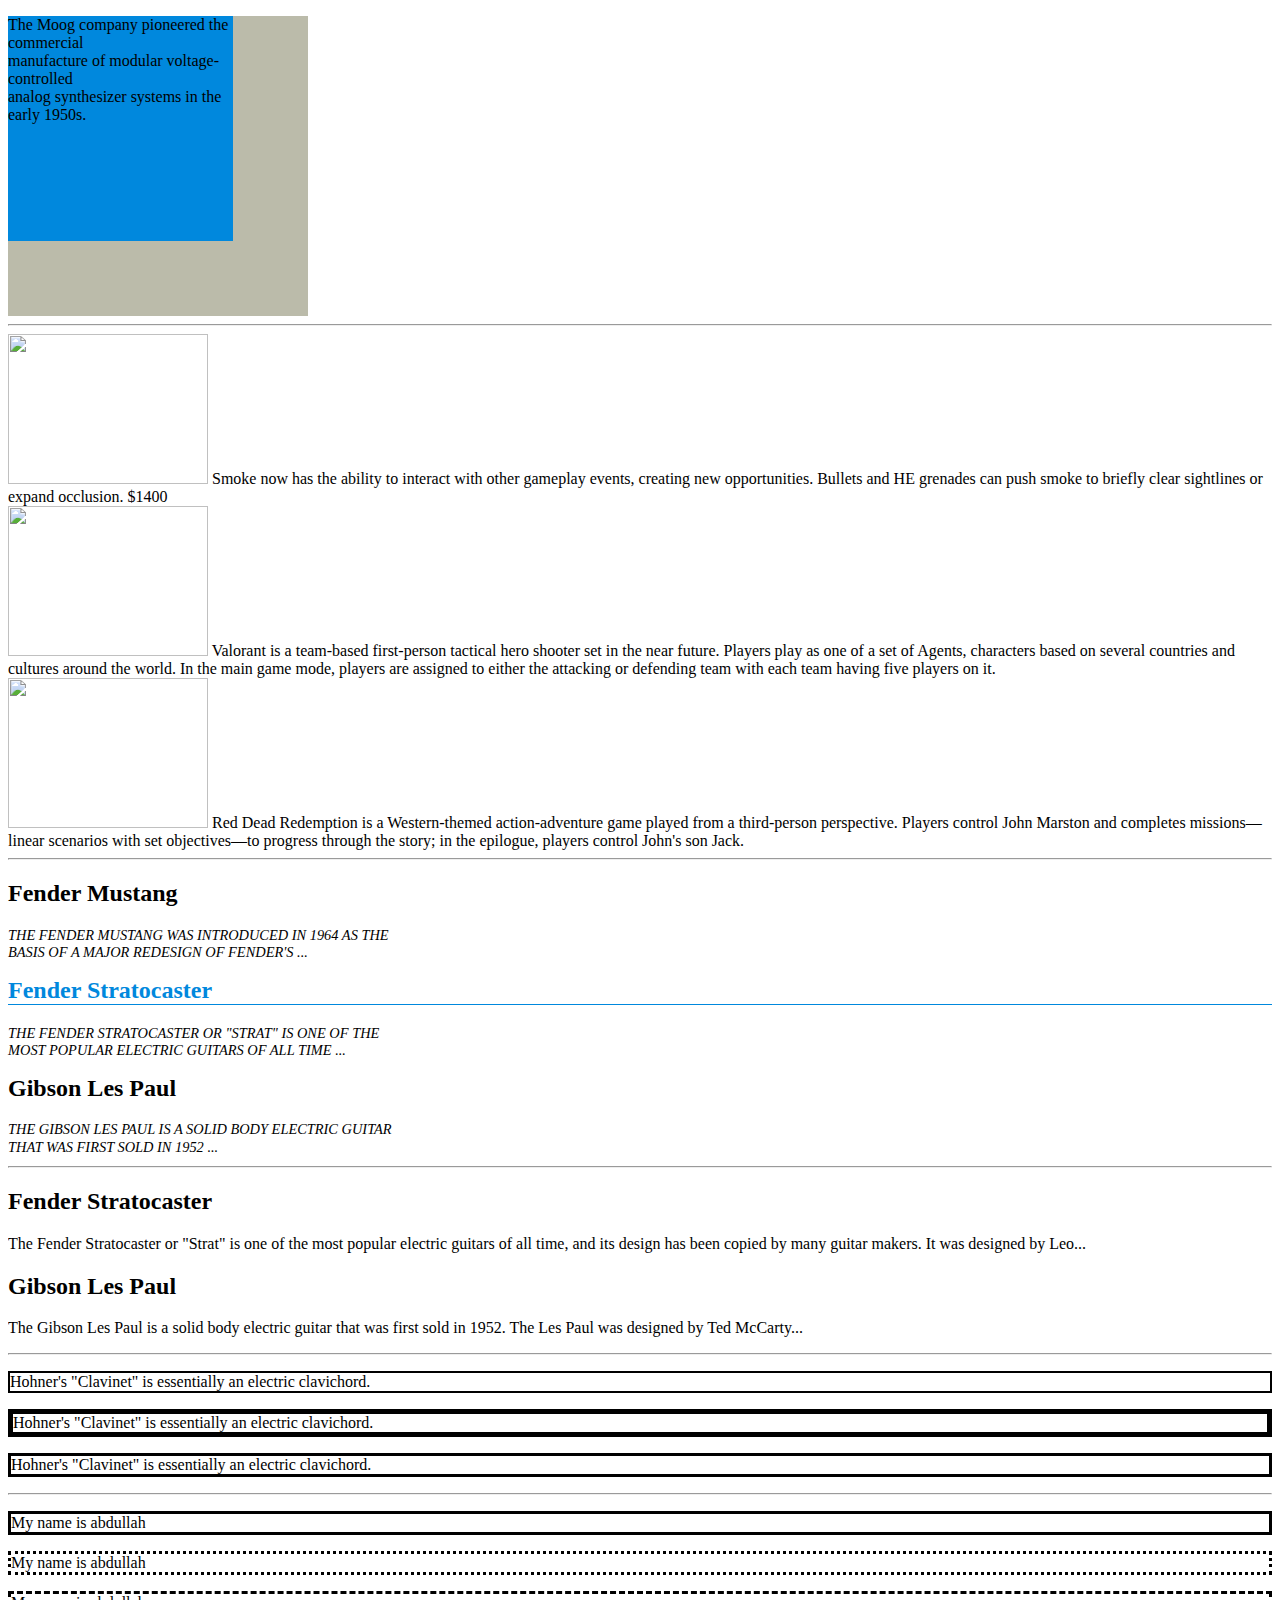
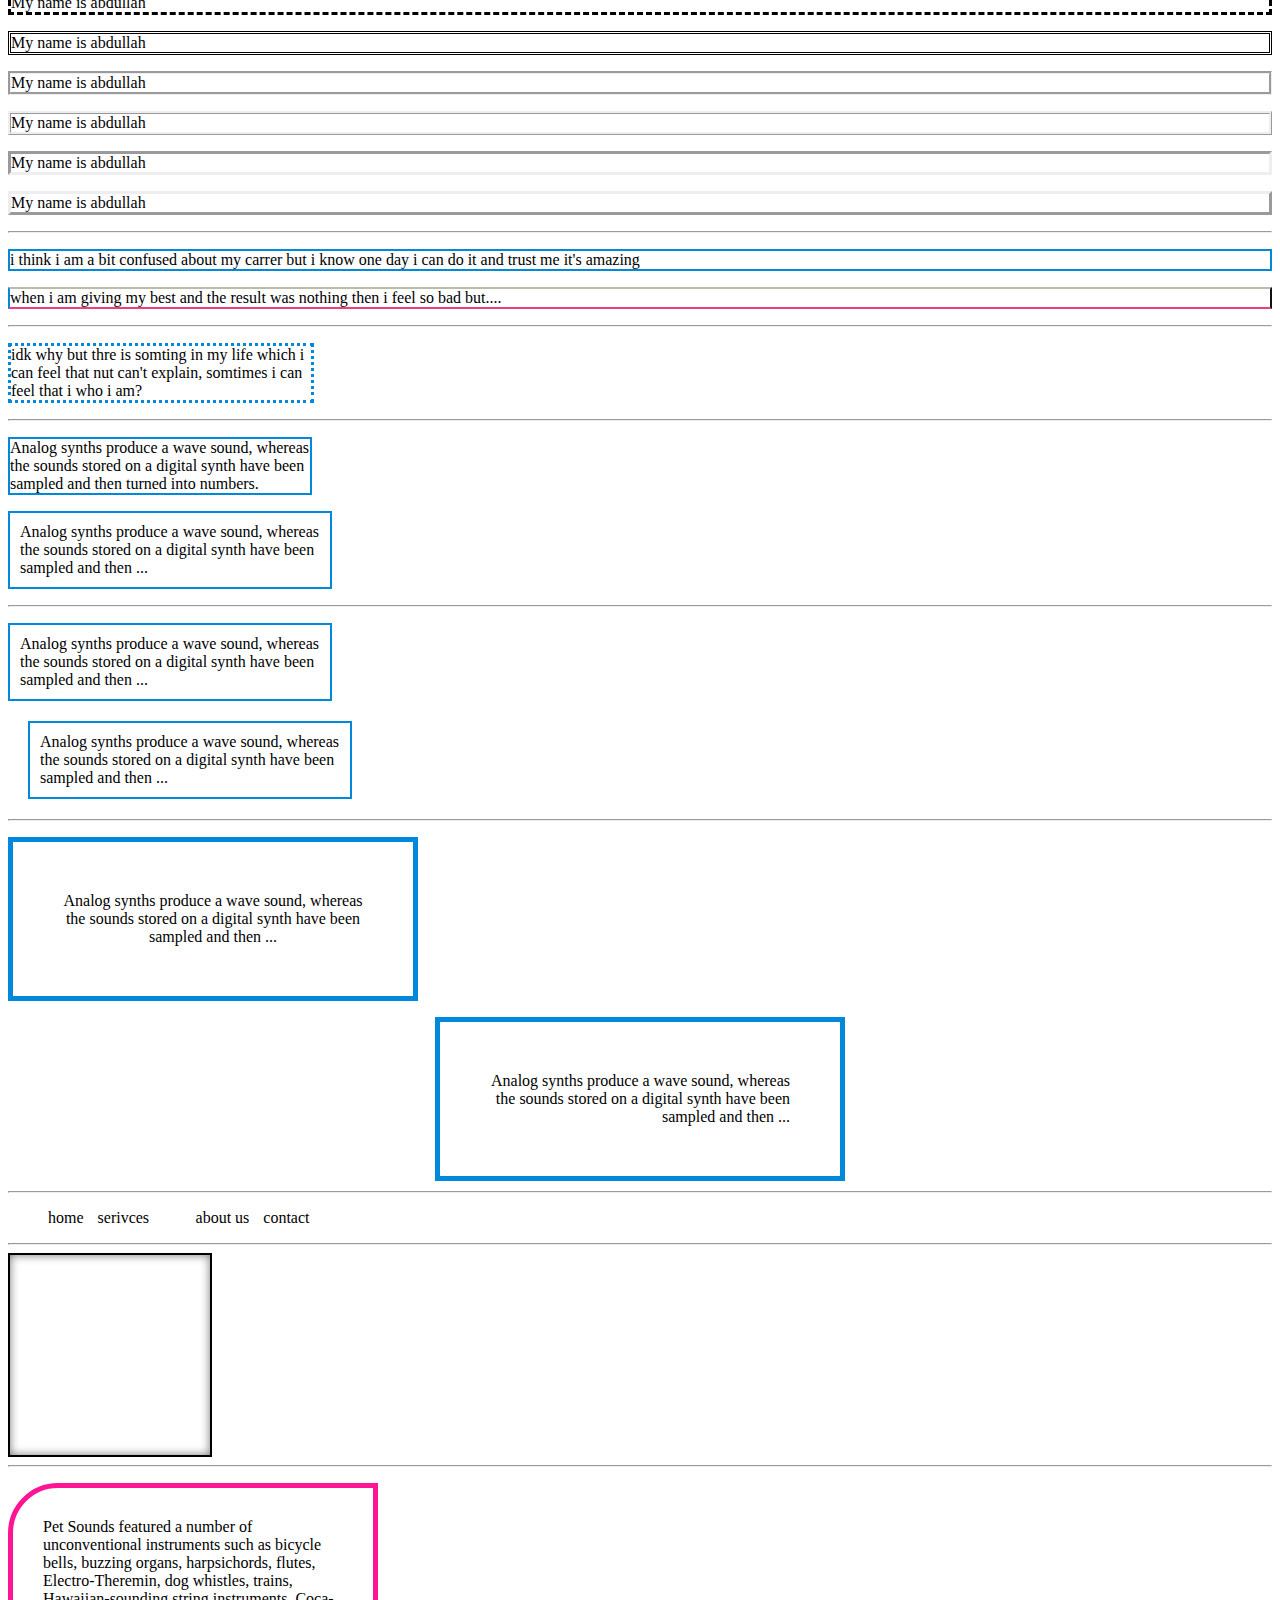
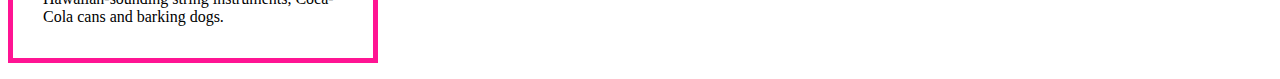
==== practice/chapter13/index.html @ 8ad219b3 "my css" ====
<!DOCTYPE html>
<html lang="en">
<head>
    <meta charset="UTF-8">
    <meta name="viewport" content="width=device-width, initial-scale=1.0">
    <title>Document</title>
    <link rel="stylesheet" href="index.css">
</head>
<body>
    <div class="one">
        <p class="wow">The Moog company pioneered the commercial <br>
            manufacture of modular voltage-controlled <br>
            analog synthesizer systems in the early 1950s.</p>
    </div>
    <hr>
    <tr>
        <td><img src="C:\Users\Fujitsu\Desktop\Abdullah\projectcss\cs2.jpg" width="200px" height="150px"></td>
        <td class="two">Smoke now has the ability to interact with other gameplay events,
            creating new opportunities.
             Bullets and HE grenades can push smoke to briefly clear sightlines or expand occlusion.</td>
             <td>$1400</td>
    </tr>
    <br>
    <tr>
        <td><img src="C:\Users\Fujitsu\Desktop\Abdullah\projectcss\maxresdefault.jpg" width="200px" height="150px"></td>
        <td class="three">Valorant is a team-based first-person tactical hero shooter set in the near future.
             Players play as one of a set of Agents, characters based 
             on several countries and cultures around the world. In the main game mode, 
            players are assigned to either the attacking or defending
             team with each team having five players on it.</td>
    </tr>
    <br>
    <tr>
        <td><img src="C:\Users\Fujitsu\Desktop\Abdullah\projectcss\3e043fcced1e13fbdfb106c1d3ada71707e7414c.jpg" width="200px" height="150px" ></td>
        <td class="four">Red Dead Redemption is a Western-themed action-adventure game played from a third-person perspective.
             Players control John Marston and completes missions—linear scenarios
             with set objectives—to progress through the story; in the epilogue, players control John's son Jack.</td>
    </tr>
    <hr>
    <h2>Fender Mustang</h2>
<p class="five">The Fender Mustang was introduced in 1964 as the
 basis of a major redesign of Fender's ...</p>
<h2 class="six">Fender Stratocaster</h2>
<p class="five">The Fender Stratocaster or "Strat" is one of the
 most popular electric guitars of all time ...</p>
<h2>Gibson Les Paul</h2>
<p class="five">The Gibson Les Paul is a solid body electric
 guitar that was first sold in 1952 ...</p>
 <hr>
 <h2>Fender Stratocaster</h2>
<p class="seven">The Fender Stratocaster or "Strat"
 is one of the most popular electric guitars of
 all time, and its design has been copied by many
 guitar makers. It was designed by Leo... </p>
<h2>Gibson Les Paul</h2>
<p class="eight">The Gibson Les Paul is a solid body
 electric guitar that was first sold in 1952.
 The Les Paul was designed by Ted McCarty... </p>
 <hr>
 <p class="nine">Hohner's "Clavinet" is essentially an
    electric clavichord.</p>
   <p class="ten">Hohner's "Clavinet" is essentially an
    electric clavichord.</p>
   <p class="eleven">Hohner's "Clavinet" is essentially
    an electric clavichord.</p>
    <hr>
    <p class="twelve">My name is abdullah</p>
    <p class="thirteen">My name is abdullah</p>
    <p class="fourteen">My name is abdullah</p>
    <p class="fiveteen">My name is abdullah</p>
    <p class="sixteen">My name is abdullah</p>
    <p class="seventeen">My name is abdullah</p>
    <p class="eighteen">My name is abdullah</p>
    <p class="nineteen">My name is abdullah</p>
    <hr>
    <p class="twenty">i think i am a bit confused about my carrer but i know  one day i can do
         it and trust me it's amazing</p>
         <p class="twentyone">when i am giving my best and the result was 
            nothing then i feel so bad but.... </p>
            <hr>
            <p class="twentytwo">idk why but thre is somting in my life which
                 i can feel that nut can't explain, somtimes i can feel that i who i am?</p>
                 <hr>
                 <p class="twentythree">Analog synths produce a wave sound, whereas the
                    sounds stored on a digital synth have been
                    sampled and then turned into numbers.</p>
                    <p class="twentyfour">Analog synths produce a wave
                        sound, whereas the sounds stored on a digital
                        synth have been sampled and then ...</p>
                        <hr>
                        <p class="twentyfive">Analog synths produce a wave
                            sound, whereas the sounds stored on a digital
                            synth have been sampled and then ...</p>
                            <p class="twentysix">Analog synths produce a wave
                                sound, whereas the sounds stored on a digital
                                synth have been sampled and then ...</p>
                                <hr>
                                <p class="twentyseven">Analog synths produce a wave
                                    sound, whereas the sounds stored on a digital
                                    synth have been sampled and then ...</p>
                                    <p class="twentyeight">Analog synths produce a wave
                                        sound, whereas the sounds stored on a digital
                                        synth have been sampled and then ...</p>
                                        <hr>
                                        <ul>
                                            <li class="twentynine">home</li>
                                            <li class="twentynine">serivces</li>
                                            <li class="thirty">blog</li>
                                            <li class="twentynine">about us</li>
                                            <li class="twentynine">contact</li>
                                        </ul>
                                        <hr>
                                        <div class="thirtyone">

                                        </div>
                                        <hr>
                                        <p class="thirtytwo">Pet Sounds featured a number of unconventional
                                            instruments such as bicycle bells, buzzing
                                            organs, harpsichords, flutes, Electro-Theremin,
                                            dog whistles, trains, Hawaiian-sounding string
                                            instruments, Coca-Cola cans and barking dogs.</p>
</body>
</html>
---- practice/chapter13/index.css ----
.one{
    background-color: #bbbbaa;
    height: 300px;
    width: 300px;
}
.wow{
    height: 75%;
    width: 75%;
    background-color: #0088dd;
}
.two{
    min-width: 250px;
    max-width: 390px;
    text-align: center;
    padding: 5px;
}
.three{
    min-width: 250px;
    max-width: 390px;
    text-align: right;
    padding: 5px;

}
.four{
    min-width: 250px;
    max-width: 390px;
    text-align: right;
    padding: 5px;

}
.five{
    width: 400px;
    font-size: 90%;
    line-height: 1.2em;
    font-style: italic;
    text-transform: uppercase;
    min-height: 10px;
    max-height: 30px;
}
.six{
    color: #0088dd;
    border-bottom: 1px solid #0088dd;
}
.seven{
    overflow: hidden;
}
.eight{
    overflow: scroll;
}
.nine{
    border: solid black;
    border-width: 2px;
}
.ten{
    border:  solid black;
    border-width: thick;
}
.eleven{
    border: solid black;
    border-width: 30px, 6px,12px,4px;
}
.twelve{
    border-style: solid;
}
.thirteen{
    border-style: dotted;
}
.fourteen{
    border-style: dashed;
}
.fiveteen{
    border-style: double;
}
.sixteen{
    border-style: groove;
}
.seventeen{
    border-style: ridge;
}
.eighteen{
    border-style: inset;
}
.nineteen{
    border-style: outset;
}
.twenty{
    border: 2px solid;
    border-color: #0088dd;
}
.twentyone{
    border: 2px solid;
    border-color: #bbbbaa #111111 #ee3e80 #0088dd;
}
.twentytwo{
    border: 3px dotted #0088dd;
    width: 300px;
}
.twentythree{
    border: 2px solid #0088dd;
    width: 300px;
}
.twentyfour{
    border: 2px solid #0088dd;
    padding: 10px;
    width: 300px;
}
.twentyfive{
    border: 2px solid #0088dd;
    padding: 10px;
    width: 300px;
}
.twentysix{
    border: 2px solid #0088dd;
    padding: 10px;
    width: 300px;
    margin: 20px;
}
.twentyseven{
    text-align: center;
    border: 2px solid #0088dd;
    width: 300px;
    padding: 50px;
    border-width: thick;
}
.twentyeight{
    border: 2px solid #0088dd;
    width: 300px;
    padding: 50px;
    border-width: thick;
    text-align: right;
    margin: 10px auto 10px auto;

}
.twentynine{
    display: inline;
    margin-right: 10px;
}
.thirty{
    /* display: none; */
    visibility: hidden;
    display: inline;
}
.thirtyone{
    border: 2px solid;
    height: 200px;
    width: 200px;
    /* -moz-box-shadow: -5px -5px #777777;
-webkit-box-shadow: -5px -5px #777777; */
box-shadow: inset 0 0 10px #777777;
} 
.thirtytwo{
    border: 2px solid deeppink;
    width: 300px;
    height: 110px;
    padding: 30px;
    border-width: thick;
    /* border-radius: 500px; */
    border-top-left-radius:50px ;
}
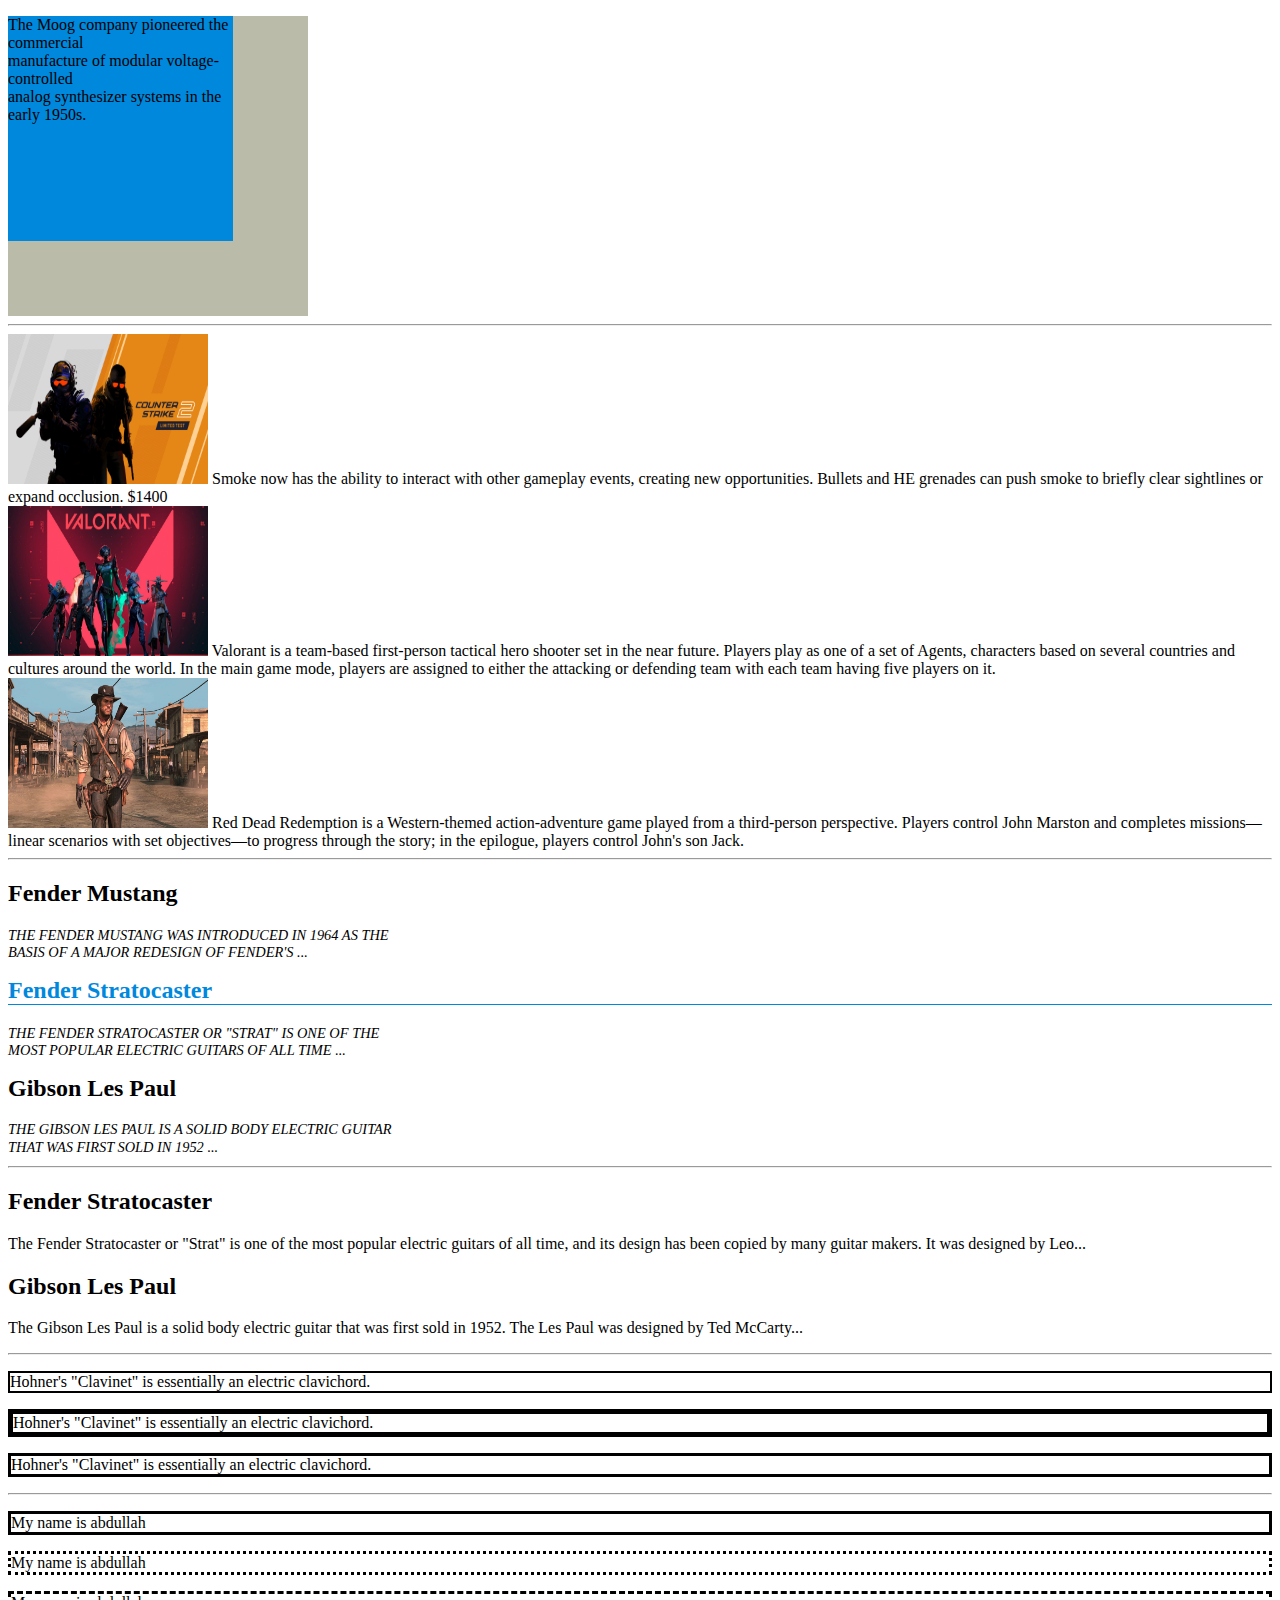
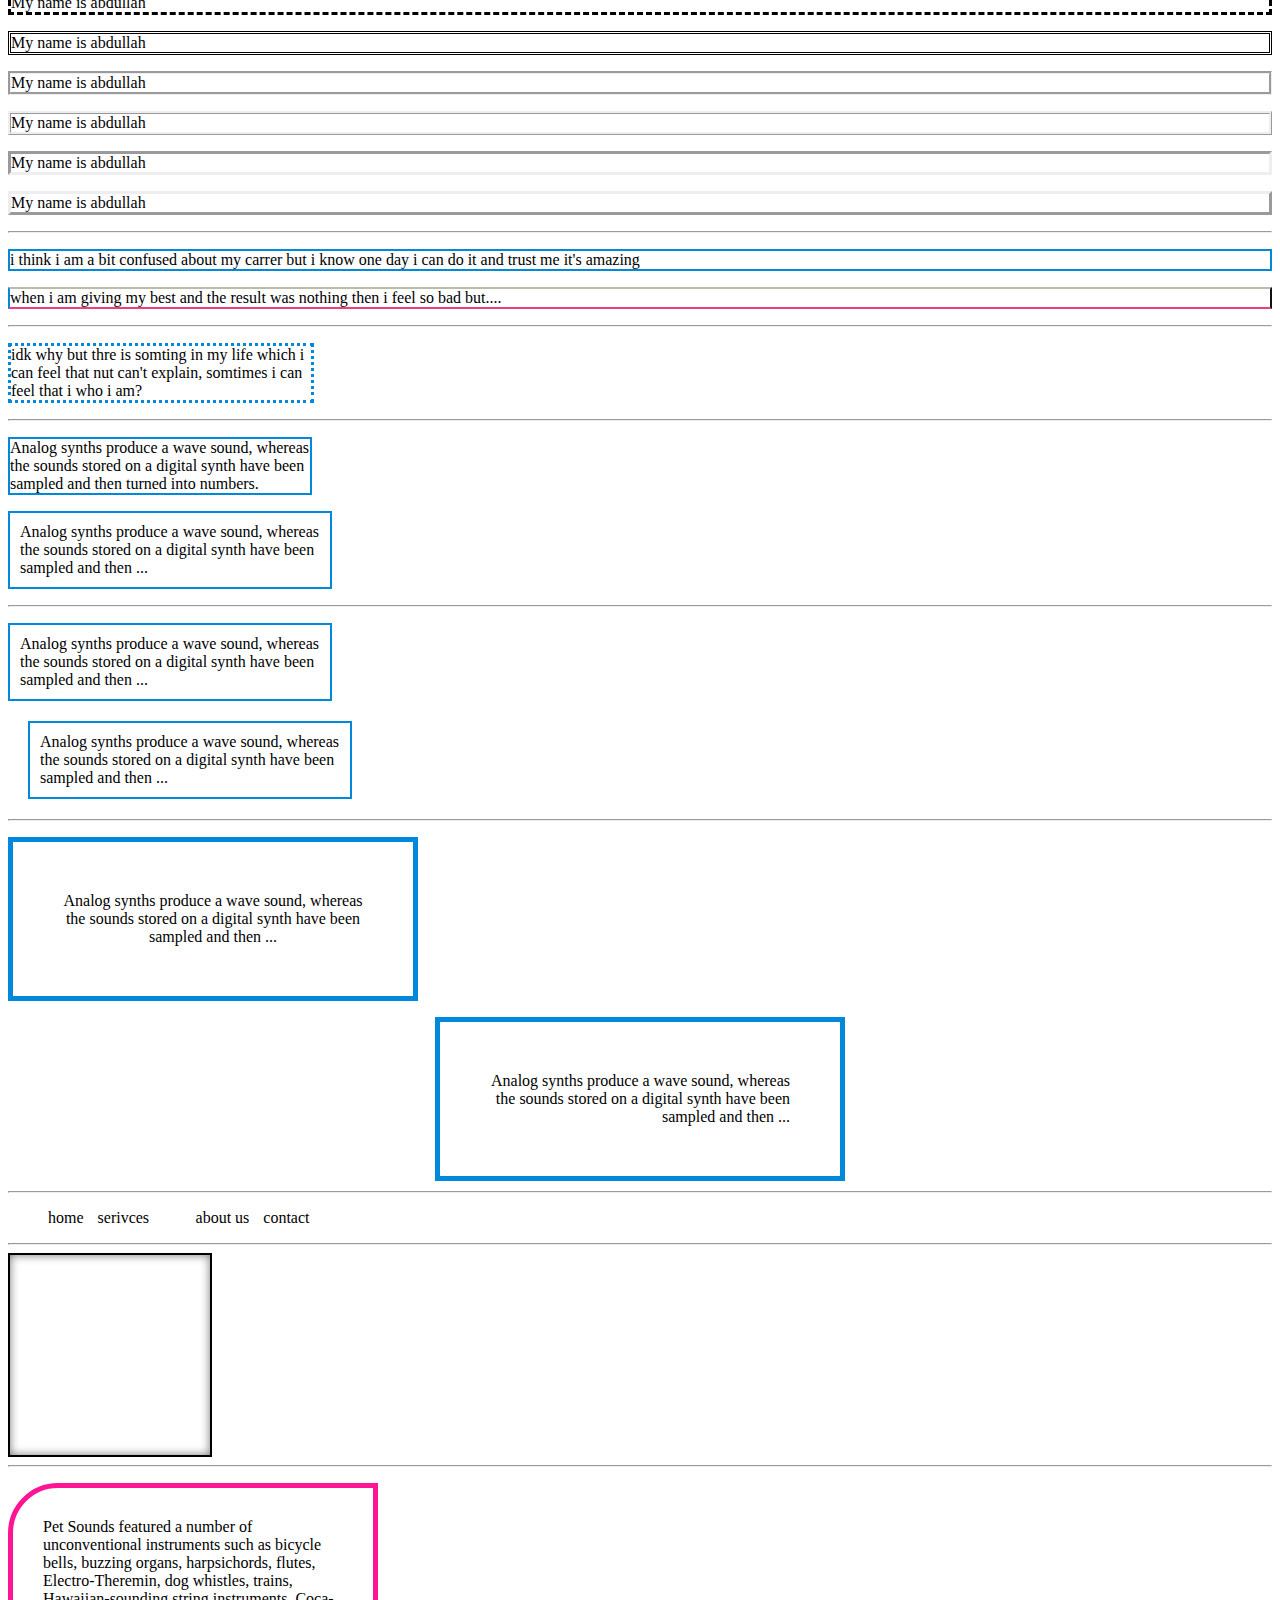
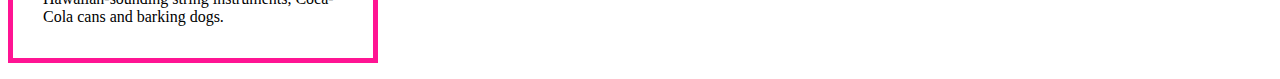
==== commit d41f30c9: "my commit" ====
--- a/practice/chapter13/index.html
+++ b/practice/chapter13/index.html
@@ -14,7 +14,7 @@
     </div>
     <hr>
     <tr>
-        <td><img src="C:\Users\Fujitsu\Desktop\Abdullah\projectcss\cs2.jpg" width="200px" height="150px"></td>
+        <td><img src="../../cs2.jpg" width="200px" height="150px"></td>
         <td class="two">Smoke now has the ability to interact with other gameplay events,
             creating new opportunities.
              Bullets and HE grenades can push smoke to briefly clear sightlines or expand occlusion.</td>
@@ -22,7 +22,7 @@
     </tr>
     <br>
     <tr>
-        <td><img src="C:\Users\Fujitsu\Desktop\Abdullah\projectcss\maxresdefault.jpg" width="200px" height="150px"></td>
+        <td><img src="../../maxresdefault.jpg" width="200px" height="150px"></td>
         <td class="three">Valorant is a team-based first-person tactical hero shooter set in the near future.
              Players play as one of a set of Agents, characters based 
              on several countries and cultures around the world. In the main game mode, 
@@ -31,7 +31,7 @@
     </tr>
     <br>
     <tr>
-        <td><img src="C:\Users\Fujitsu\Desktop\Abdullah\projectcss\3e043fcced1e13fbdfb106c1d3ada71707e7414c.jpg" width="200px" height="150px" ></td>
+        <td><img src="../../3e043fcced1e13fbdfb106c1d3ada71707e7414c.jpg" width="200px" height="150px" ></td>
         <td class="four">Red Dead Redemption is a Western-themed action-adventure game played from a third-person perspective.
              Players control John Marston and completes missions—linear scenarios
              with set objectives—to progress through the story; in the epilogue, players control John's son Jack.</td>
